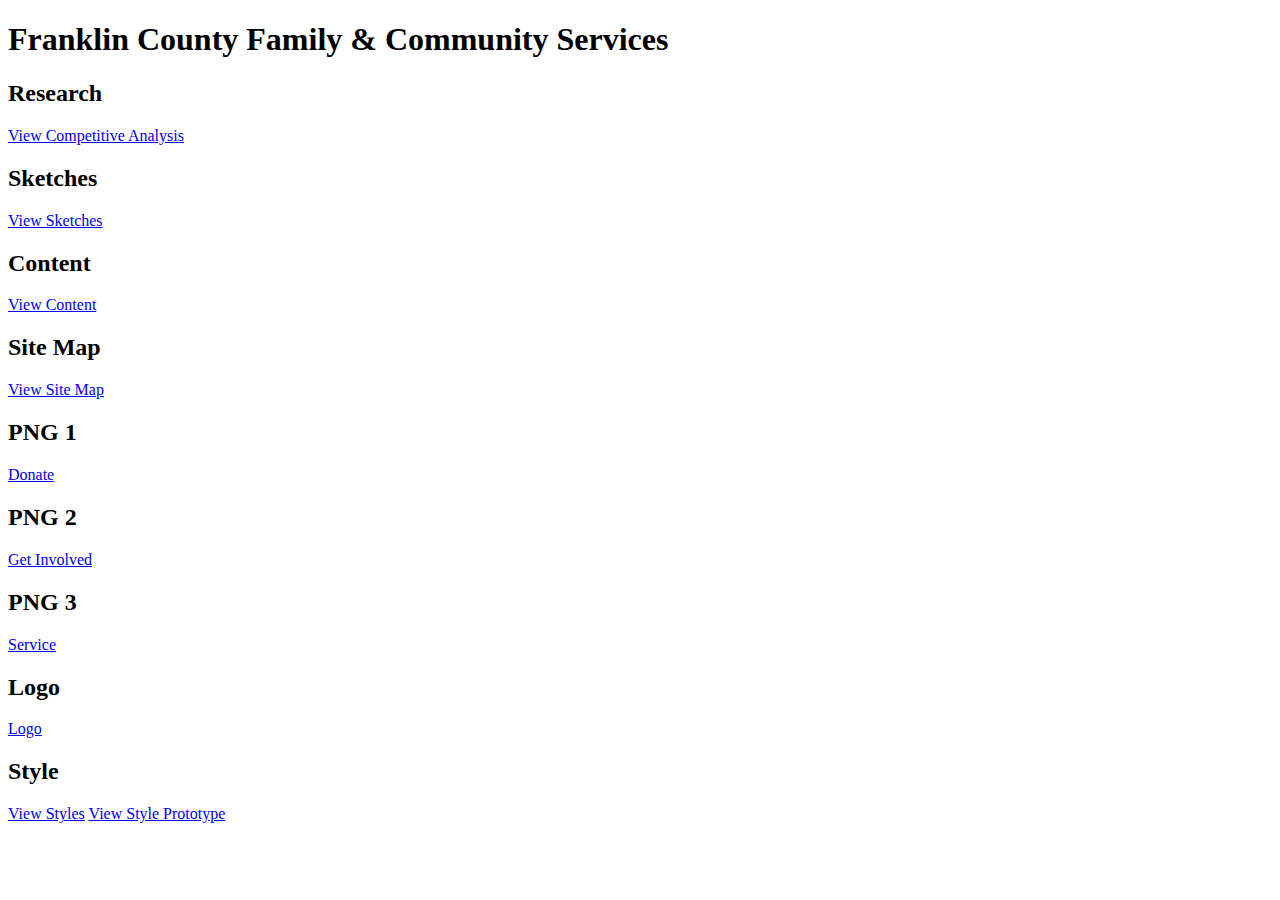
==== index.html @ 14ef7217 "Styles added" ====
<!DOCTYPE html>
<html>
  <head>
    <meta charset="utf-8">
    <title></title>
  </head>
  <body>
<h1>Franklin County Family & Community Services</h1>

  </body>
  <h2>Research</h2>
    <a href="Research/CompetitiveAnalysis-FranklinCounty.pdf">View Competitive Analysis</a>
  <h2>Sketches</h2>
  <a href="Sketches/Sketches_FranklinCounty.pdf">View Sketches</a>
  <h2>Content</h2>
  <a href="https://drive.google.com/drive/folders/0B_nnFEyQZza6Z091MGVXb1NpRkE?usp=sharing">View Content</a>
  <h2>Site Map</h2>
  <a href="Site Map/SiteMap_Franklin County.pdf">View Site Map</a>
  <h2>PNG 1</h2>
  <a href="Images/donate 1.png">Donate</a>
  <h2>
  <h2>PNG 2</h2>
  <a href="Images/get involved 1.png">Get Involved</a>
  <h2>PNG 3</h2>
  <a href="Images/service 1.png">Service</a>
  <h2>Logo</h2>
  <a href="Images/FranklinCountyLogo-02.svg">Logo</a>
  <h2>Style</h2>
  <a href="Style/Styles1.pdf">View Styles</a>
  <a href="https://codepen.io/msmeznik/pen/xqMyzX">View Style Prototype</a>
</html>
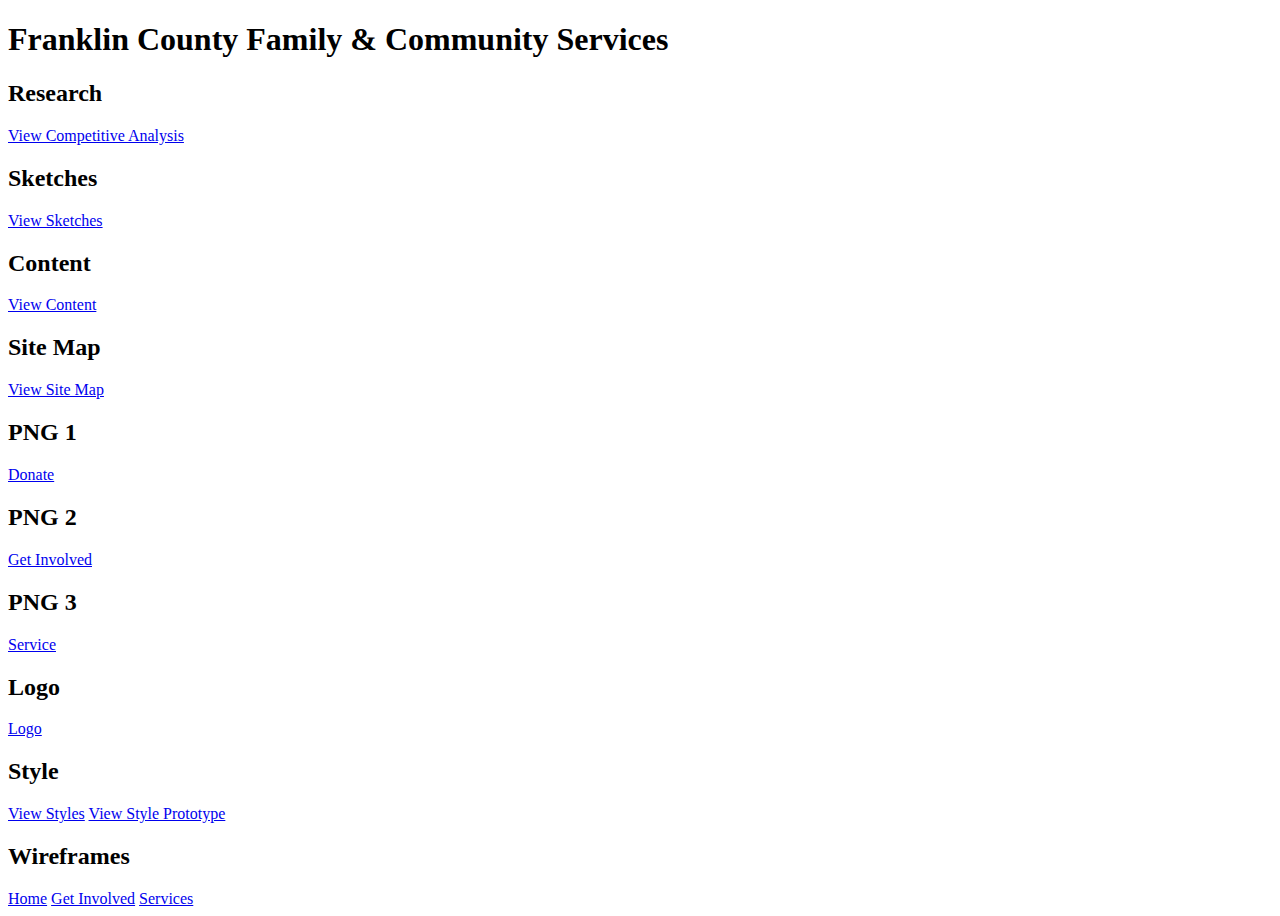
==== commit dd79cd94: "Prototype changes and wireframes added" ====
--- a/index.html
+++ b/index.html
@@ -28,4 +28,8 @@
   <h2>Style</h2>
   <a href="Style/Styles1.pdf">View Styles</a>
   <a href="https://codepen.io/msmeznik/pen/xqMyzX">View Style Prototype</a>
+  <h2>Wireframes</h2>
+  <a href="Prototype/index.html">Home</a>
+  <a href="Prototype/getinvolved.html">Get Involved</a>
+  <a href="Prototype/services.html">Services</a>
 </html>
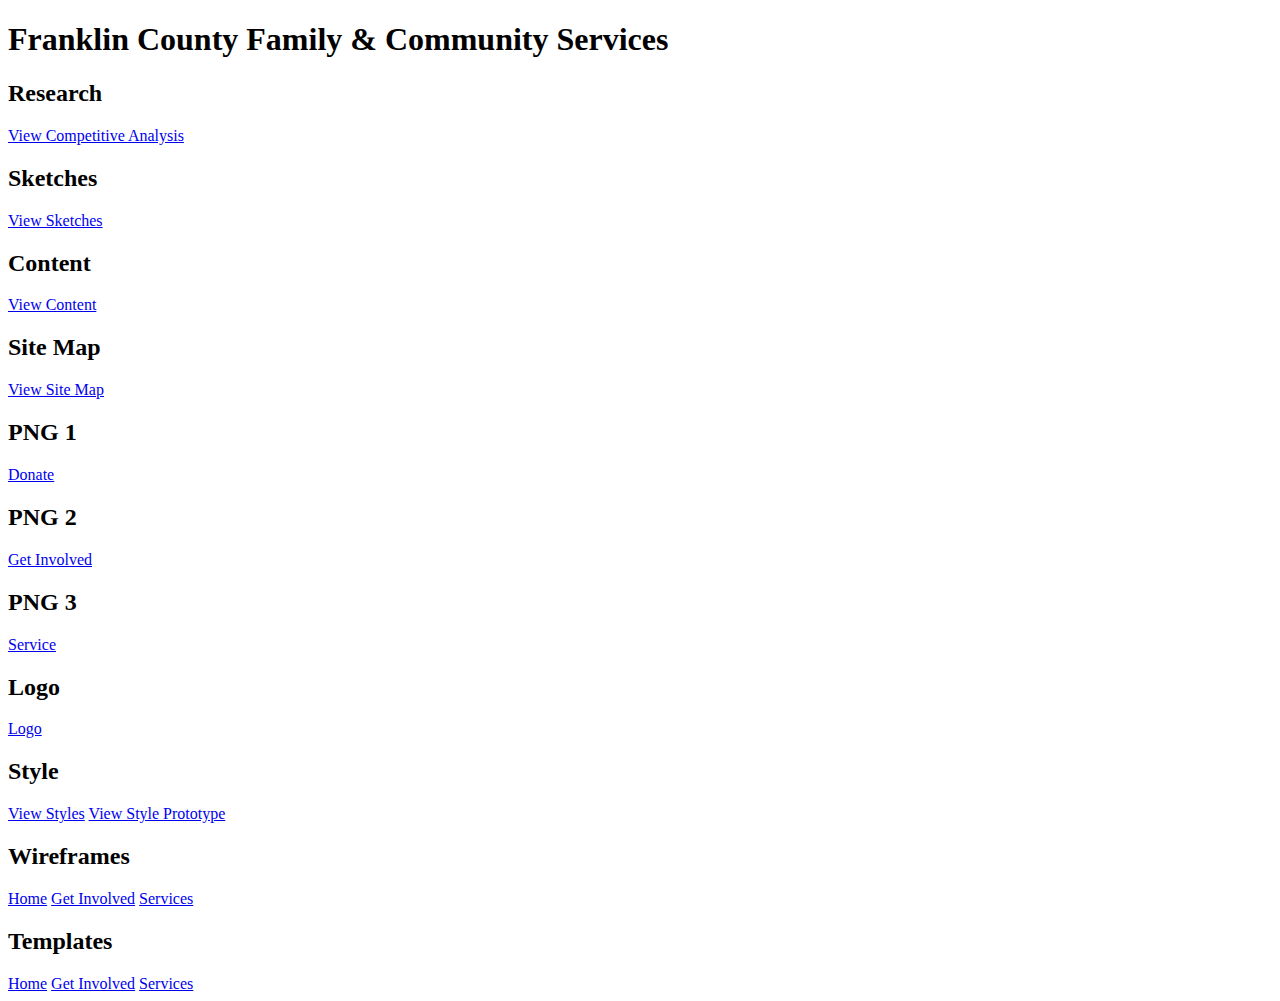
==== commit ba793505: "Updated main index" ====
--- a/index.html
+++ b/index.html
@@ -33,3 +33,7 @@
   <a href="Prototype/getinvolved.html">Get Involved</a>
   <a href="Prototype/services.html">Services</a>
 </html>
+<h2>Templates</h2>
+<a href="Templates/index.html">Home</a>
+<a href="Templates/getinvolved.html">Get Involved</a>
+<a href="Templates/services.html">Services</a>
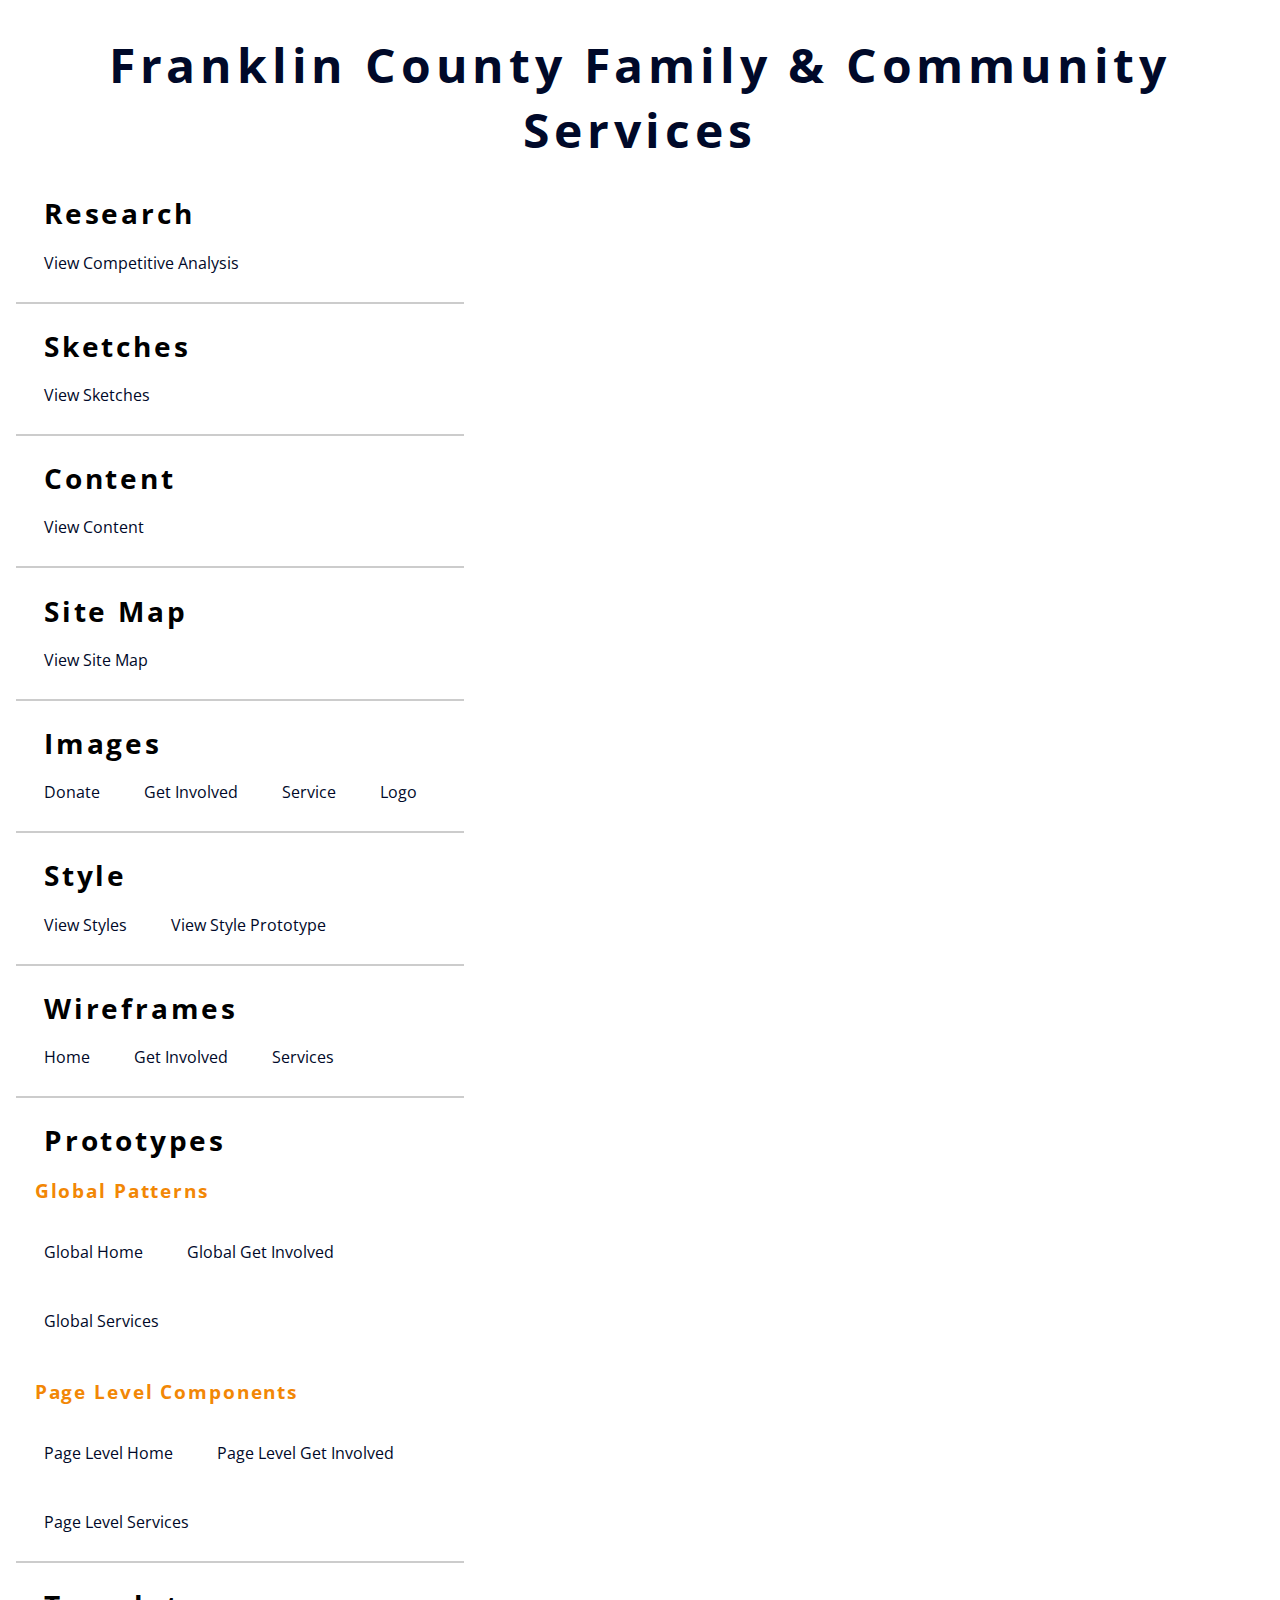
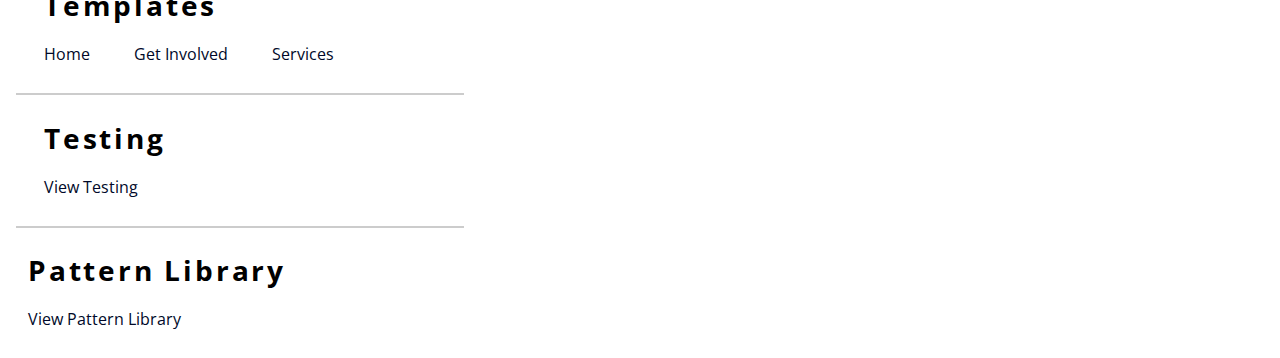
==== commit 33be139c: "Major changes to the css including logos, headings, etc. Also added new htmls for the patterns and o" ====
--- a/index.html
+++ b/index.html
@@ -5,35 +5,67 @@
     <title></title>
   </head>
   <body>
+<main>
 <h1>Franklin County Family & Community Services</h1>
-
-  </body>
+<section>
   <h2>Research</h2>
-    <a href="Research/CompetitiveAnalysis-FranklinCounty.pdf">View Competitive Analysis</a>
+    <a href="Research/CompetitiveAnalysis-FranklinCounty.pdf" class="hvr-fade"><span>View Competitive Analysis</span></a>
+</section>
+<section>
   <h2>Sketches</h2>
-  <a href="Sketches/Sketches_FranklinCounty.pdf">View Sketches</a>
+  <a href="Sketches/Sketches_FranklinCounty.pdf" class="hvr-fade"><span>View Sketches</span></a>
+</section>
+<section>
   <h2>Content</h2>
-  <a href="https://drive.google.com/drive/folders/0B_nnFEyQZza6Z091MGVXb1NpRkE?usp=sharing">View Content</a>
+  <a href="https://drive.google.com/drive/folders/0B_nnFEyQZza6Z091MGVXb1NpRkE?usp=sharing" class="hvr-fade"><span>View Content</span></a>
+</section>
+<section>
   <h2>Site Map</h2>
-  <a href="Site Map/SiteMap_Franklin County.pdf">View Site Map</a>
-  <h2>PNG 1</h2>
-  <a href="Images/donate 1.png">Donate</a>
-  <h2>
-  <h2>PNG 2</h2>
-  <a href="Images/get involved 1.png">Get Involved</a>
-  <h2>PNG 3</h2>
-  <a href="Images/service 1.png">Service</a>
-  <h2>Logo</h2>
-  <a href="Images/FranklinCountyLogo-02.svg">Logo</a>
+  <a href="Site Map/SiteMap_Franklin County.pdf" class="hvr-fade"><span>View Site Map</span></a>
+</section>
+<section>
+  <h2>Images</h2>
+  <a href="Images/donate 1.png" class="hvr-fade"><span>Donate</span></a>
+  <a href="Images/get involved 1.png" class="hvr-fade"><span>Get Involved</span></a>
+  <a href="Images/service 1.png" class="hvr-fade"><span>Service</span></a>
+  <a href="Images/FranklinCountyLogo-02.svg" class="hvr-fade"><span>Logo</span></a>
+</section>
+<section>
   <h2>Style</h2>
-  <a href="Style/Styles1.pdf">View Styles</a>
-  <a href="https://codepen.io/msmeznik/pen/xqMyzX">View Style Prototype</a>
+  <a href="Style/Styles1.pdf" class="hvr-fade"><span>View Styles</span></a>
+  <a href="https://codepen.io/msmeznik/pen/xqMyzX"class="hvr-fade"><span>View Style Prototype</span></a>
+</section>
+<section>
   <h2>Wireframes</h2>
-  <a href="Prototype/index.html">Home</a>
-  <a href="Prototype/getinvolved.html">Get Involved</a>
-  <a href="Prototype/services.html">Services</a>
-</html>
+  <a href="Prototype/index.html" class="hvr-fade"><span>Home</span></a>
+  <a href="Prototype/getinvolved.html" class="hvr-fade"><span>Get Involved</span></a>
+  <a href="Prototype/services.html" class="hvr-fade"><span>Services</span></a>
+</section>
+<section>
+<h2>Prototypes</h2>
+<h3>Global Patterns</h3>
+<a href="Prototypes/Global/index.html" class="hvr-fade"><span>Global Home</span></a>
+<a href="Prototypes/Global/getinvolved.html" class="hvr-fade"><span>Global Get Involved</span></a>
+<a href="Prototypes/Global/services.html" class="hvr-fade"><span>Global Services</span></a>
+<h3>Page Level Components</h3>
+<a href="Prototypes/Page/index.html" class="hvr-fade"><span>Page Level Home</span></a>
+<a href="Prototypes/Page/getinvolved.html" class="hvr-fade"><span>Page Level Get Involved</span></a>
+<a href="Prototypes/Page/services.html" class="hvr-fade"><span>Page Level Services</span></a>
+</section>
+<section>
 <h2>Templates</h2>
-<a href="Templates/index.html">Home</a>
-<a href="Templates/getinvolved.html">Get Involved</a>
-<a href="Templates/services.html">Services</a>
+<a href="Templates/index.html" class="hvr-fade"><span>Home</span></a>
+<a href="Templates/getinvolved.html" class="hvr-fade"><span>Get Involved</span></a>
+<a href="Templates/services.html" class="hvr-fade"><span>Services</span></a>
+</section>
+<section>
+<h2>Testing</h2>
+<a href="https://drive.google.com/drive/folders/0B_nnFEyQZza6Z091MGVXb1NpRkE?usp=sharing" class="hvr-fade"><span>View Testing</span></a>
+</section>
+<h2>Pattern Library</h2>
+  <a href="pattern.html" class="hvr-fade"><span>View Pattern Library</span></a>
+</section>
+</main>
+ <link href="https://fonts.googleapis.com/css?family=Open+Sans|Oswald" rel="stylesheet">
+  <link href="hubstyles.css" rel="stylesheet" type="text/css" media="screen" />
+</body>
--- a/hubstyles.css
+++ b/hubstyles.css
@@ -0,0 +1,516 @@
+/* CSS Reset */
+
+html {
+  box-sizing: border-box;
+}
+
+*,
+*::before,
+*::after {
+  box-sizing: inherit; }
+
+img, object, video, iframe {
+  max-width: 100%;
+  height: auto;
+  -ms-interpolation-mode: bicubic;
+  display: inline-block;
+  vertical-align: middle;
+}
+
+
+/*! normalize.css v4.0.0 | MIT License | github.com/necolas/normalize.css */
+
+/**
+ * 1. Change the default font family in all browsers (opinionated).
+ * 2. Prevent adjustments of font size after orientation changes in IE and iOS.
+ */
+
+html {
+  font-family: sans-serif; /* 1 */
+  -ms-text-size-adjust: 100%; /* 2 */
+  -webkit-text-size-adjust: 100%; /* 2 */
+}
+
+/**
+ * Remove the margin in all browsers (opinionated).
+ */
+
+body {
+  margin: 0;
+}
+
+/* HTML5 display definitions
+   ========================================================================== */
+
+/**
+ * Add the correct display in IE 9-.
+ * 1. Add the correct display in Edge, IE, and Firefox.
+ * 2. Add the correct display in IE.
+ */
+
+article,
+aside,
+details, /* 1 */
+figcaption,
+figure,
+footer,
+header,
+main, /* 2 */
+menu,
+nav,
+section,
+summary { /* 1 */
+  display: block;
+}
+
+/**
+ * Add the correct display in IE 9-.
+ */
+
+audio,
+canvas,
+progress,
+video {
+  display: inline-block;
+}
+
+/**
+ * Add the correct display in iOS 4-7.
+ */
+
+audio:not([controls]) {
+  display: none;
+  height: 0;
+}
+
+/**
+ * Add the correct vertical alignment in Chrome, Firefox, and Opera.
+ */
+
+progress {
+  vertical-align: baseline;
+}
+
+/**
+ * Add the correct display in IE 10-.
+ * 1. Add the correct display in IE.
+ */
+
+template, /* 1 */
+[hidden] {
+  display: none;
+}
+
+/* Links
+   ========================================================================== */
+
+/**
+ * Remove the gray background on active links in IE 10.
+ */
+
+a {
+  background-color: transparent;
+}
+
+/**
+ * Remove the outline on focused links when they are also active or hovered
+ * in all browsers (opinionated).
+ */
+
+a:active,
+a:hover {
+  outline-width: 0;
+}
+
+/* Text-level semantics
+   ========================================================================== */
+
+/**
+ * 1. Remove the bottom border in Firefox 39-.
+ * 2. Add the correct text decoration in Chrome, Edge, IE, Opera, and Safari.
+ */
+
+abbr[title] {
+  border-bottom: none; /* 1 */
+  text-decoration: underline; /* 2 */
+  text-decoration: underline dotted; /* 2 */
+}
+
+/**
+ * Prevent the duplicate application of `bolder` by the next rule in Safari 6.
+ */
+
+b,
+strong {
+  font-weight: inherit;
+}
+
+/**
+ * Add the correct font weight in Chrome, Edge, and Safari.
+ */
+
+b,
+strong {
+  font-weight: bolder;
+}
+
+/**
+ * Add the correct font style in Android 4.3-.
+ */
+
+dfn {
+  font-style: italic;
+}
+
+/**
+ * Correct the font size and margin on `h1` elements within `section` and
+ * `article` contexts in Chrome, Firefox, and Safari.
+ */
+
+h1 {
+  font-size: 2em;
+  margin: 0.67em 0;
+}
+
+/**
+ * Add the correct background and color in IE 9-.
+ */
+
+mark {
+  background-color: #ff0;
+  color: #000;
+}
+
+/**
+ * Add the correct font size in all browsers.
+ */
+
+small {
+  font-size: 80%;
+}
+
+/**
+ * Prevent `sub` and `sup` elements from affecting the line height in
+ * all browsers.
+ */
+
+sub,
+sup {
+  font-size: 75%;
+  line-height: 0;
+  position: relative;
+  vertical-align: baseline;
+}
+
+sub {
+  bottom: -0.25em;
+}
+
+sup {
+  top: -0.5em;
+}
+
+/* Embedded content
+   ========================================================================== */
+
+/**
+ * Remove the border on images inside links in IE 10-.
+ */
+
+img {
+  border-style: none;
+}
+
+/**
+ * Hide the overflow in IE.
+ */
+
+svg:not(:root) {
+  overflow: hidden;
+}
+
+/* Grouping content
+   ========================================================================== */
+
+/**
+ * 1. Correct the inheritance and scaling of font size in all browsers.
+ * 2. Correct the odd `em` font sizing in all browsers.
+ */
+
+code,
+kbd,
+pre,
+samp {
+  font-family: monospace, monospace; /* 1 */
+  font-size: 1em; /* 2 */
+}
+
+/**
+ * Add the correct margin in IE 8.
+ */
+
+figure {
+  margin: 1em 40px;
+}
+
+/**
+ * 1. Add the correct box sizing in Firefox.
+ * 2. Show the overflow in Edge and IE.
+ */
+
+hr {
+  box-sizing: content-box; /* 1 */
+  height: 0; /* 1 */
+  overflow: visible; /* 2 */
+}
+
+/* Forms
+   ========================================================================== */
+
+/**
+ * Change font properties to `inherit` in all browsers (opinionated).
+ */
+
+button,
+input,
+select,
+textarea {
+  font: inherit;
+}
+
+/**
+ * Restore the font weight unset by the previous rule.
+ */
+
+optgroup {
+  font-weight: bold;
+}
+
+/**
+ * Show the overflow in IE.
+ * 1. Show the overflow in Edge.
+ * 2. Show the overflow in Edge, Firefox, and IE.
+ */
+
+button,
+input, /* 1 */
+select { /* 2 */
+  overflow: visible;
+}
+
+/**
+ * Remove the margin in Safari.
+ * 1. Remove the margin in Firefox and Safari.
+ */
+
+button,
+input,
+select,
+textarea { /* 1 */
+  margin: 0;
+}
+
+/**
+ * Remove the inheritence of text transform in Edge, Firefox, and IE.
+ * 1. Remove the inheritence of text transform in Firefox.
+ */
+
+button,
+select { /* 1 */
+  text-transform: none;
+}
+
+/**
+ * Change the cursor in all browsers (opinionated).
+ */
+
+button,
+[type="button"],
+[type="reset"],
+[type="submit"] {
+  cursor: pointer;
+}
+
+/**
+ * Restore the default cursor to disabled elements unset by the previous rule.
+ */
+
+[disabled] {
+  cursor: default;
+}
+
+/**
+ * 1. Prevent a WebKit bug where (2) destroys native `audio` and `video`
+ *    controls in Android 4.
+ * 2. Correct the inability to style clickable types in iOS.
+ */
+
+button,
+html [type="button"], /* 1 */
+[type="reset"],
+[type="submit"] {
+  -webkit-appearance: button; /* 2 */
+}
+
+/**
+ * Remove the inner border and padding in Firefox.
+ */
+
+button::-moz-focus-inner,
+input::-moz-focus-inner {
+  border: 0;
+  padding: 0;
+}
+
+/**
+ * Restore the focus styles unset by the previous rule.
+ */
+
+button:-moz-focusring,
+input:-moz-focusring {
+  outline: 1px dotted ButtonText;
+}
+
+/**
+ * Change the border, margin, and padding in all browsers (opinionated).
+ */
+
+fieldset {
+  border: 1px solid #c0c0c0;
+  margin: 0 2px;
+  padding: 0.35em 0.625em 0.75em;
+}
+
+/**
+ * 1. Correct the text wrapping in Edge and IE.
+ * 2. Correct the color inheritance from `fieldset` elements in IE.
+ * 3. Remove the padding so developers are not caught out when they zero out
+ *    `fieldset` elements in all browsers.
+ */
+
+legend {
+  box-sizing: border-box; /* 1 */
+  color: inherit; /* 2 */
+  display: table; /* 1 */
+  max-width: 100%; /* 1 */
+  padding: 0; /* 3 */
+  white-space: normal; /* 1 */
+}
+
+/**
+ * Remove the default vertical scrollbar in IE.
+ */
+
+textarea {
+  overflow: auto;
+}
+
+/**
+ * 1. Add the correct box sizing in IE 10-.
+ * 2. Remove the padding in IE 10-.
+ */
+
+[type="checkbox"],
+[type="radio"] {
+  box-sizing: border-box; /* 1 */
+  padding: 0; /* 2 */
+}
+
+/**
+ * Correct the cursor style of increment and decrement buttons in Chrome.
+ */
+
+[type="number"]::-webkit-inner-spin-button,
+[type="number"]::-webkit-outer-spin-button {
+  height: auto;
+}
+
+/**
+ * Correct the odd appearance of search inputs in Chrome and Safari.
+ */
+
+[type="search"] {
+  -webkit-appearance: textfield;
+}
+
+/**
+ * Remove the inner padding and cancel buttons in Chrome on OS X and
+ * Safari on OS X.
+ */
+[type="search"]::-webkit-search-cancel-button,
+[type="search"]::-webkit-search-decoration {
+  -webkit-appearance: none;
+}
+body {
+  margin: 0;
+  padding: 0;
+  font-family: 'Open Sans', sans-serif;
+  color:#000000;
+}
+/*Styles*/
+/*Headings*/
+h1 h2 h3 {
+  font-family: 'Oswald', sans-serif;
+}
+h1{
+  color: #000929;
+  font-size: 3em;
+  text-align: center;
+  letter-spacing: .1em;
+}
+h2{
+  color: #000000;
+  letter-spacing: .1em;
+  margin-left: 1em;
+  font-size: 1.75em;
+  margin-bottom: 0;
+}
+
+h3{
+  color:#F28705;
+  letter-spacing: .1em;
+  margin-left: 1em;
+}
+/*List Styles*/
+ul{
+  list-style: none;
+  margin: 0;
+  padding:0;
+}
+ul li{
+  text-decoration: none;
+}
+ul a{
+  text-decoration: none;
+}
+a{
+  text-decoration: none;
+  color:#000929;
+  margin-left: 1em;
+  margin-top: .45em;
+}
+/*Buttons*/
+.hvr-fade {
+  display: inline-block;
+  vertical-align: middle;
+  padding: .75em;
+  margin-bottom: 1em;
+  -webkit-transform: perspective(1px);
+  transform: perspective(1px);
+  box-shadow: 0 0 1px transparent;
+  overflow: hidden;
+  -webkit-transition-duration: 0.3s;
+  transition-duration: 0.3s;
+  -webkit-transition-property: color, background-color;
+  transition-property: color, background-color;
+}
+.hvr-fade:hover, .hvr-fade:focus, .hvr-fade:active {
+  background-color: #F28705;
+  color: #FFFCEB;
+}
+/*Main*/
+section{
+  border-bottom: .15em solid #CCCCCC;
+  max-width: 35%;
+  margin-left:1em;
+}
